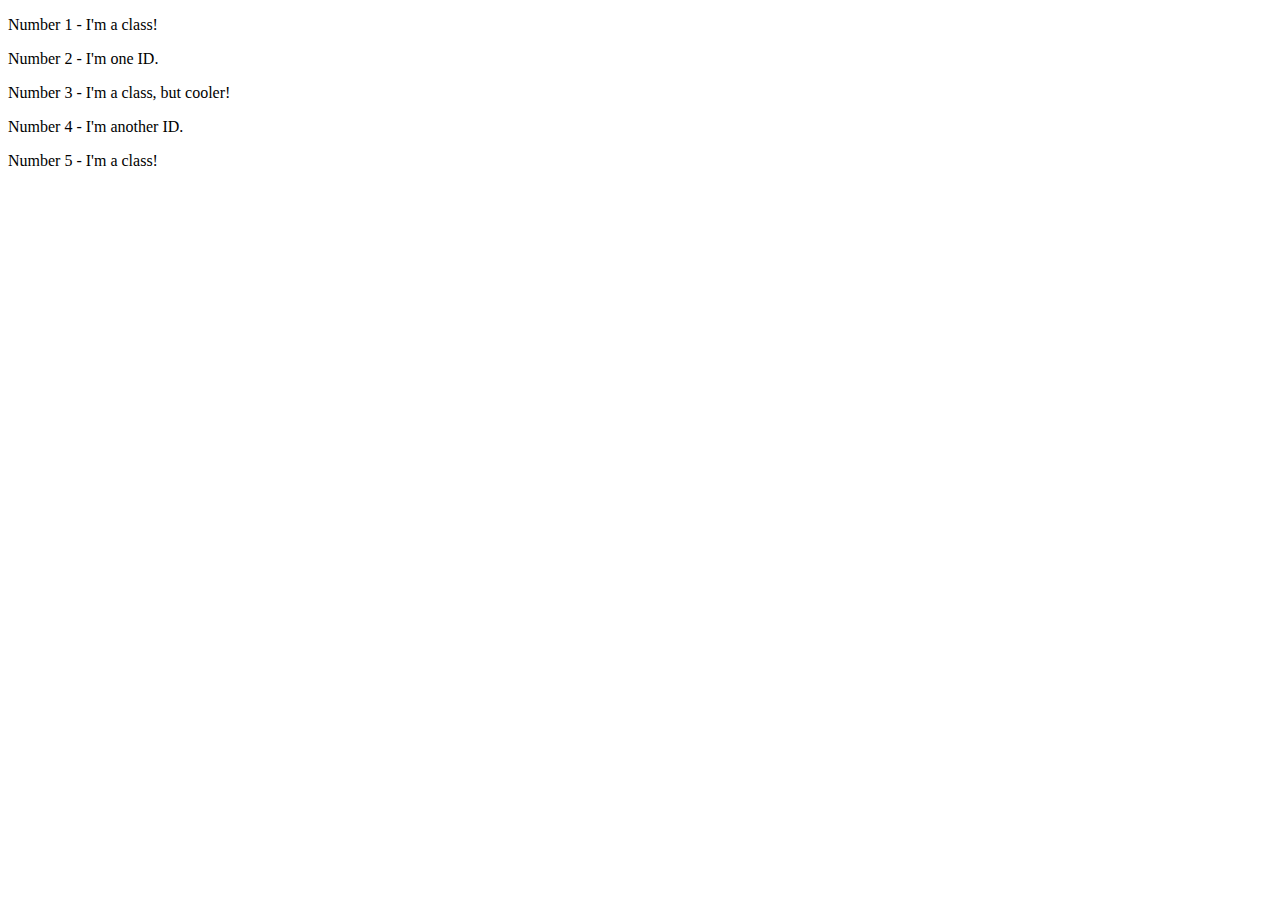
==== foundations/02-class-id-selectors/index.html @ 85c95052 "Update index.html" ====
<!DOCTYPE html>
<html lang="en">
  <head>
    <meta charset="UTF-8">
    <meta http-equiv="X-UA-Compatible" content="IE=edge">
    <meta name="viewport" content="width=device-width, initial-scale=1.0">
    <title>Class and ID Selectors</title>
    <link rel="stylesheet" href="style.css">
  </head>
  <body>
    <p class="odd">Number 1 - I'm a class!</p>
    <div id="two">Number 2 - I'm one ID.</div>
    <p class="odd">Number 3 - I'm a class, but cooler!</p>
    <div id="four">Number 4 - I'm another ID.</div>
    <p class="odd">Number 5 - I'm a class!</p>
  </body>
</html>
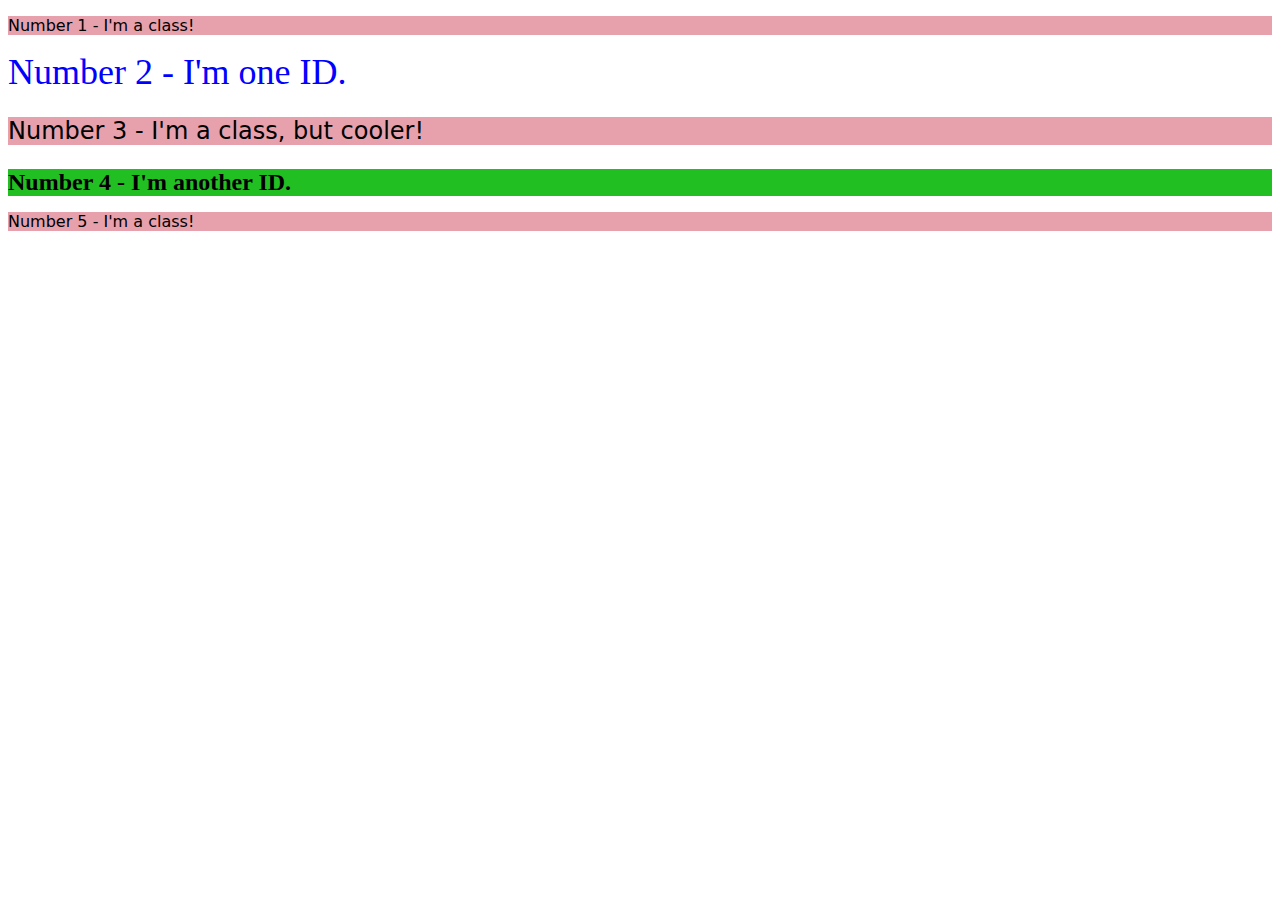
==== commit e3a175b1: "Added id to three" ====
--- a/foundations/02-class-id-selectors/index.html
+++ b/foundations/02-class-id-selectors/index.html
@@ -10,7 +10,7 @@
   <body>
     <p class="odd">Number 1 - I'm a class!</p>
     <div id="two">Number 2 - I'm one ID.</div>
-    <p class="odd">Number 3 - I'm a class, but cooler!</p>
+    <p class="odd" id="three">Number 3 - I'm a class, but cooler!</p>
     <div id="four">Number 4 - I'm another ID.</div>
     <p class="odd">Number 5 - I'm a class!</p>
   </body>
--- a/foundations/02-class-id-selectors/style.css
+++ b/foundations/02-class-id-selectors/style.css
@@ -0,0 +1,19 @@
+.odd {
+    background-color: rgb(231, 161, 172);
+    font-family: "Verdana", "DejaVu Sans", sans-serif ;
+}
+
+#two {
+    color: blue;
+    font-size: 36px;
+}
+
+#three {
+    font-size: 24px;
+}
+
+#four {
+    background-color: rgb(34, 191, 34);
+    font-size: 24px;
+    font-weight: bold;
+}